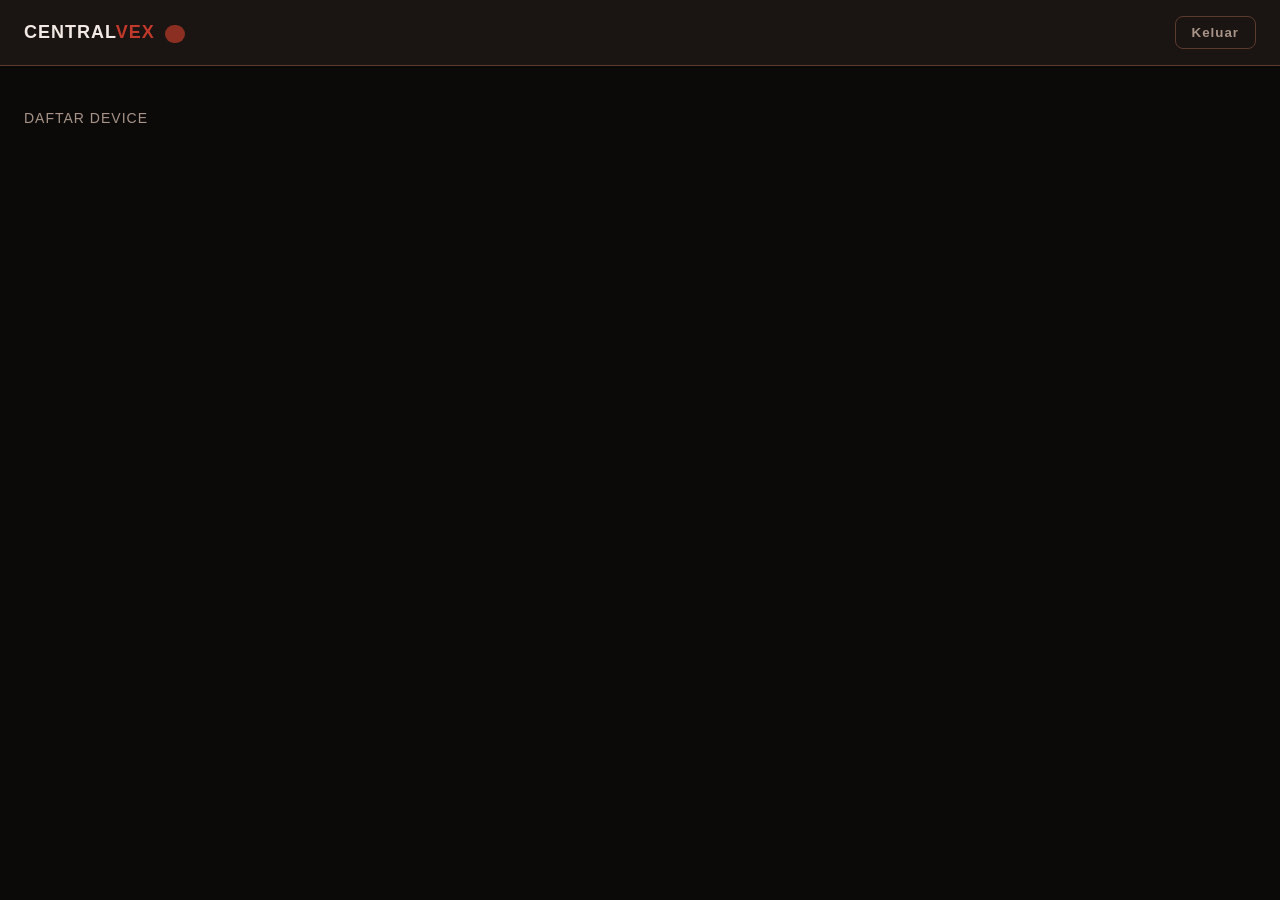
==== admin-panel/dashboard.html @ ad881cb6 "Extract project zip" ====
<!DOCTYPE html>
<html lang="id">
<head>
<meta charset="UTF-8">
<meta name="viewport" content="width=device-width, initial-scale=1">
<title>CentralVex Admin — Dashboard</title>
<link rel="stylesheet" href="style.css">
</head>
<body>
  <div class="topbar">
    <h2>CENTRAL<span>VEX</span> <span class="role-badge" id="roleBadge"></span></h2>
    <button class="logout-btn" id="logoutBtn">Keluar</button>
  </div>

  <div class="container">
    <img src="banner.jpg" class="banner" alt="banner" onerror="this.style.display='none'">

    <div id="ownerOnlySection" style="display:none">
      <div class="section-title">Kelola Admin</div>
      <form id="addAdminForm" style="display:flex;gap:10px;margin-bottom:10px;max-width:500px">
        <input type="text" id="newAdminUser" placeholder="Username admin baru" required
          style="flex:1;padding:10px;border-radius:8px;border:1px solid var(--brown);background:#15100e;color:var(--text)">
        <input type="password" id="newAdminPass" placeholder="Password" required
          style="flex:1;padding:10px;border-radius:8px;border:1px solid var(--brown);background:#15100e;color:var(--text)">
        <button type="submit" style="width:auto;padding:10px 18px;margin:0">Tambah</button>
      </form>
      <ul class="admin-list" id="adminList"></ul>
    </div>

    <div class="section-title">Daftar Device</div>
    <div class="device-grid" id="deviceGrid"></div>
  </div>

  <script type="module" src="firebase-config.js"></script>
  <script type="module" src="dashboard.js"></script>
</body>
</html>
---- admin-panel/style.css ----
:root{
  --bg:#0c0a09;
  --panel:#1a1412;
  --panel-2:#241a17;
  --accent:#c0392b;
  --accent-2:#8b2f23;
  --brown:#5c3a2e;
  --text:#f2e9e4;
  --muted:#a89488;
  --online:#4caf50;
  --offline:#777;
}
*{box-sizing:border-box;margin:0;padding:0;font-family:'Segoe UI',Roboto,Arial,sans-serif}
body{background:var(--bg);color:var(--text);min-height:100vh}

.login-body{display:flex;align-items:center;justify-content:center}
.login-card{
  background:linear-gradient(160deg,var(--panel),var(--panel-2));
  border:1px solid var(--brown);
  border-radius:14px;
  padding:40px 36px;
  width:340px;
  box-shadow:0 0 40px rgba(192,57,43,0.15);
}
.brand h1{font-size:28px;letter-spacing:2px;color:var(--text)}
.brand h1 span{color:var(--accent)}
.tagline{color:var(--muted);font-size:13px;margin-bottom:24px}
label{display:block;font-size:12px;color:var(--muted);margin:14px 0 6px}
input{
  width:100%;padding:10px 12px;border-radius:8px;border:1px solid var(--brown);
  background:#15100e;color:var(--text);font-size:14px;outline:none;
}
input:focus{border-color:var(--accent)}
button{
  width:100%;margin-top:22px;padding:12px;border:none;border-radius:8px;
  background:linear-gradient(90deg,var(--accent-2),var(--accent));
  color:#fff;font-weight:600;letter-spacing:1px;cursor:pointer;
}
button:hover{opacity:.9}
.error{color:var(--accent);font-size:13px;margin-top:10px;min-height:16px}

/* Dashboard */
.topbar{
  display:flex;justify-content:space-between;align-items:center;
  padding:16px 24px;background:var(--panel);border-bottom:1px solid var(--brown);
}
.topbar h2{font-size:18px;letter-spacing:1px}
.topbar h2 span{color:var(--accent)}
.role-badge{
  font-size:11px;background:var(--accent-2);padding:3px 10px;border-radius:20px;margin-left:10px;
}
.logout-btn{background:none;border:1px solid var(--brown);color:var(--muted);padding:8px 16px;border-radius:8px;width:auto;margin:0}

.container{padding:24px}
.section-title{font-size:14px;color:var(--muted);text-transform:uppercase;letter-spacing:1px;margin:20px 0 12px}

.device-grid{display:grid;grid-template-columns:repeat(auto-fill,minmax(220px,1fr));gap:16px}
.device-card{
  background:var(--panel);border:1px solid var(--brown);border-radius:12px;padding:16px;cursor:pointer;
  transition:.2s;
}
.device-card:hover{border-color:var(--accent)}
.device-card h3{font-size:15px;margin-bottom:8px}
.status-dot{display:inline-block;width:8px;height:8px;border-radius:50%;margin-right:6px}
.status-dot.online{background:var(--online)}
.status-dot.offline{background:var(--offline)}
.device-meta{font-size:12px;color:var(--muted);margin-top:8px}

.banner{
  width:100%;max-height:160px;object-fit:cover;border-radius:12px;margin-bottom:20px;
  border:1px solid var(--brown);
}

.feature-grid{display:grid;grid-template-columns:repeat(auto-fill,minmax(240px,1fr));gap:16px}
.feature-box{
  background:var(--panel);border:1px solid var(--brown);border-radius:12px;padding:18px;
}
.feature-box h4{font-size:14px;margin-bottom:10px;color:var(--text)}
.feature-sub{font-size:12px;color:var(--muted);margin-bottom:12px}
.toggle{
  position:relative;display:inline-block;width:46px;height:24px;
}
.toggle input{opacity:0;width:0;height:0}
.slider{
  position:absolute;cursor:pointer;top:0;left:0;right:0;bottom:0;
  background:#3a2c27;border-radius:24px;transition:.2s;
}
.slider:before{
  position:absolute;content:"";height:18px;width:18px;left:3px;bottom:3px;
  background:white;border-radius:50%;transition:.2s;
}
input:checked + .slider{background:var(--accent)}
input:checked + .slider:before{transform:translateX(22px)}

textarea,.feature-box input[type=text]{
  width:100%;padding:8px;border-radius:8px;border:1px solid var(--brown);
  background:#15100e;color:var(--text);font-size:13px;margin-top:8px;resize:vertical;
}
.feature-box button.mini{
  margin-top:10px;width:auto;padding:8px 14px;font-size:12px;
  background:var(--accent-2);border:none;border-radius:6px;color:#fff;cursor:pointer;
}

.back-link{color:var(--muted);text-decoration:none;font-size:13px;display:inline-block;margin-bottom:16px}
.back-link:hover{color:var(--accent)}

.map-box{height:260px;border-radius:12px;border:1px solid var(--brown);background:#15100e;
  display:flex;align-items:center;justify-content:center;color:var(--muted);font-size:13px}

.alert-item{
  background:var(--panel);border-left:3px solid var(--accent);padding:10px 14px;border-radius:6px;
  margin-bottom:8px;font-size:13px;
}
.alert-item.sos{border-left-color:#ff3b3b}

.admin-list{list-style:none;margin-top:12px}
.admin-list li{
  background:var(--panel);padding:10px 14px;border-radius:8px;margin-bottom:8px;
  display:flex;justify-content:space-between;font-size:13px;border:1px solid var(--brown);
}
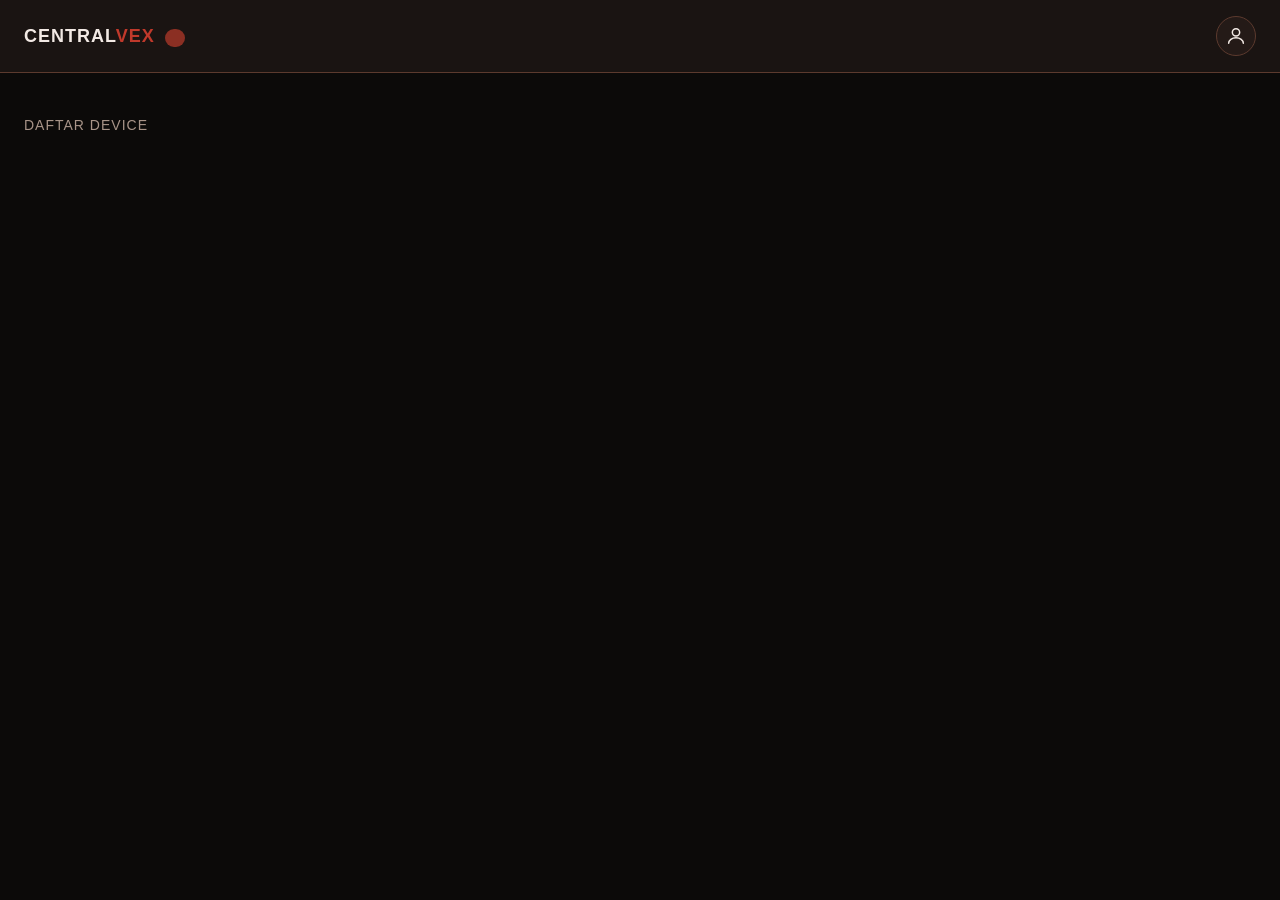
==== commit 2687ef0c: "Extract project zip" ====
--- a/admin-panel/dashboard.html
+++ b/admin-panel/dashboard.html
@@ -9,26 +9,61 @@
 <body>
   <div class="topbar">
     <h2>CENTRAL<span>VEX</span> <span class="role-badge" id="roleBadge"></span></h2>
-    <button class="logout-btn" id="logoutBtn">Keluar</button>
+    <div class="profile-menu-wrap">
+      <button class="profile-btn" id="profileBtn" aria-label="Menu profil">
+        <svg width="22" height="22" viewBox="0 0 24 24" fill="none" xmlns="http://www.w3.org/2000/svg">
+          <circle cx="12" cy="8" r="4" stroke="#F2E9E4" stroke-width="1.6"/>
+          <path d="M4 20c0-3.3 3.6-6 8-6s8 2.7 8 6" stroke="#F2E9E4" stroke-width="1.6" stroke-linecap="round"/>
+        </svg>
+      </button>
+      <div class="profile-dropdown" id="profileDropdown">
+        <div class="profile-dropdown-item" id="menuUsername" style="color:var(--muted);font-size:12px"></div>
+        <button class="profile-dropdown-item" id="menuAddChild">Tambah Akun Anak</button>
+        <button class="profile-dropdown-item" id="menuAddAdmin" style="display:none">Tambah Admin</button>
+        <button class="profile-dropdown-item" id="menuLogout">Keluar</button>
+      </div>
+    </div>
   </div>
 
   <div class="container">
     <img src="banner.jpg" class="banner" alt="banner" onerror="this.style.display='none'">
 
-    <div id="ownerOnlySection" style="display:none">
-      <div class="section-title">Kelola Admin</div>
-      <form id="addAdminForm" style="display:flex;gap:10px;margin-bottom:10px;max-width:500px">
-        <input type="text" id="newAdminUser" placeholder="Username admin baru" required
-          style="flex:1;padding:10px;border-radius:8px;border:1px solid var(--brown);background:#15100e;color:var(--text)">
-        <input type="password" id="newAdminPass" placeholder="Password" required
-          style="flex:1;padding:10px;border-radius:8px;border:1px solid var(--brown);background:#15100e;color:var(--text)">
-        <button type="submit" style="width:auto;padding:10px 18px;margin:0">Tambah</button>
-      </form>
-      <ul class="admin-list" id="adminList"></ul>
+    <!-- Modal: Tambah Akun Anak (owner & admin) -->
+    <div class="modal-overlay" id="addChildModal">
+      <div class="modal-box">
+        <h3>Tambah Akun Anak</h3>
+        <label>Nama anak / label device</label>
+        <input type="text" id="childLabel" placeholder="mis. HP Budi">
+        <label>Username untuk login anak</label>
+        <input type="text" id="childUsername" placeholder="Username">
+        <label>Password</label>
+        <input type="password" id="childPassword" placeholder="Password">
+        <div class="modal-actions">
+          <button class="mini" id="submitAddChild">Simpan</button>
+          <button class="mini secondary" id="cancelAddChild">Batal</button>
+        </div>
+        <p class="error" id="addChildError"></p>
+      </div>
+    </div>
+
+    <!-- Modal: Tambah Admin (owner only) -->
+    <div class="modal-overlay" id="addAdminModal">
+      <div class="modal-box">
+        <h3>Tambah Admin</h3>
+        <label>Username</label>
+        <input type="text" id="newAdminUser" placeholder="Username admin baru">
+        <label>Password</label>
+        <input type="password" id="newAdminPass" placeholder="Password">
+        <div class="modal-actions">
+          <button class="mini" id="submitAddAdmin">Simpan</button>
+          <button class="mini secondary" id="cancelAddAdmin">Batal</button>
+        </div>
+        <p class="error" id="addAdminError"></p>
+      </div>
     </div>
 
     <div class="section-title">Daftar Device</div>
-    <div class="device-grid" id="deviceGrid"></div>
+    <div id="deviceIslandList"></div>
   </div>
 
   <script type="module" src="firebase-config.js"></script>
--- a/admin-panel/style.css
+++ b/admin-panel/style.css
@@ -118,3 +118,61 @@
   background:var(--panel);padding:10px 14px;border-radius:8px;margin-bottom:8px;
   display:flex;justify-content:space-between;font-size:13px;border:1px solid var(--brown);
 }
+
+/* Profile menu pojok kanan atas */
+.profile-menu-wrap{position:relative}
+.profile-btn{
+  width:auto;margin:0;padding:8px;background:var(--panel-2);border:1px solid var(--brown);
+  border-radius:50%;display:flex;align-items:center;justify-content:center;cursor:pointer;
+}
+.profile-dropdown{
+  display:none;position:absolute;right:0;top:46px;background:var(--panel);
+  border:1px solid var(--brown);border-radius:10px;min-width:200px;z-index:50;
+  box-shadow:0 8px 24px rgba(0,0,0,.4);overflow:hidden;
+}
+.profile-dropdown.open{display:block}
+.profile-dropdown-item{
+  display:block;width:100%;text-align:left;padding:12px 14px;background:none;border:none;
+  color:var(--text);font-size:13px;cursor:pointer;margin:0;border-radius:0;
+  border-bottom:1px solid var(--brown);
+}
+.profile-dropdown-item:last-child{border-bottom:none}
+.profile-dropdown-item:hover{background:var(--panel-2)}
+
+/* Modal */
+.modal-overlay{
+  display:none;position:fixed;inset:0;background:rgba(0,0,0,.6);z-index:100;
+  align-items:center;justify-content:center;
+}
+.modal-overlay.open{display:flex}
+.modal-box{
+  background:var(--panel);border:1px solid var(--brown);border-radius:14px;
+  padding:24px;width:90%;max-width:360px;
+}
+.modal-box h3{margin-bottom:14px;font-size:16px}
+.modal-box label{display:block;font-size:12px;color:var(--muted);margin:10px 0 4px}
+.modal-box input{
+  width:100%;padding:10px;border-radius:8px;border:1px solid var(--brown);
+  background:#15100e;color:var(--text);font-size:13px;
+}
+.modal-actions{display:flex;gap:10px;margin-top:18px}
+.modal-actions .mini{flex:1;margin:0;padding:10px;text-align:center}
+.mini.secondary{background:var(--panel-2);border:1px solid var(--brown)}
+
+/* Device "island" bar - rounded, no emoji, phone-shaped icon */
+.device-island{
+  display:flex;align-items:center;gap:14px;background:var(--panel);
+  border:1px solid var(--brown);border-radius:999px;padding:10px 20px;
+  margin-bottom:12px;cursor:pointer;transition:.2s;
+}
+.device-island:hover{border-color:var(--accent)}
+.device-island .phone-icon-wrap{
+  width:40px;height:40px;border-radius:50%;background:var(--panel-2);
+  display:flex;align-items:center;justify-content:center;flex-shrink:0;
+}
+.device-island .island-info{flex:1;min-width:0}
+.device-island .island-name{font-size:14px;font-weight:600}
+.device-island .island-meta{font-size:12px;color:var(--muted);margin-top:2px}
+.device-island .island-status{
+  width:8px;height:8px;border-radius:50%;flex-shrink:0;
+}
